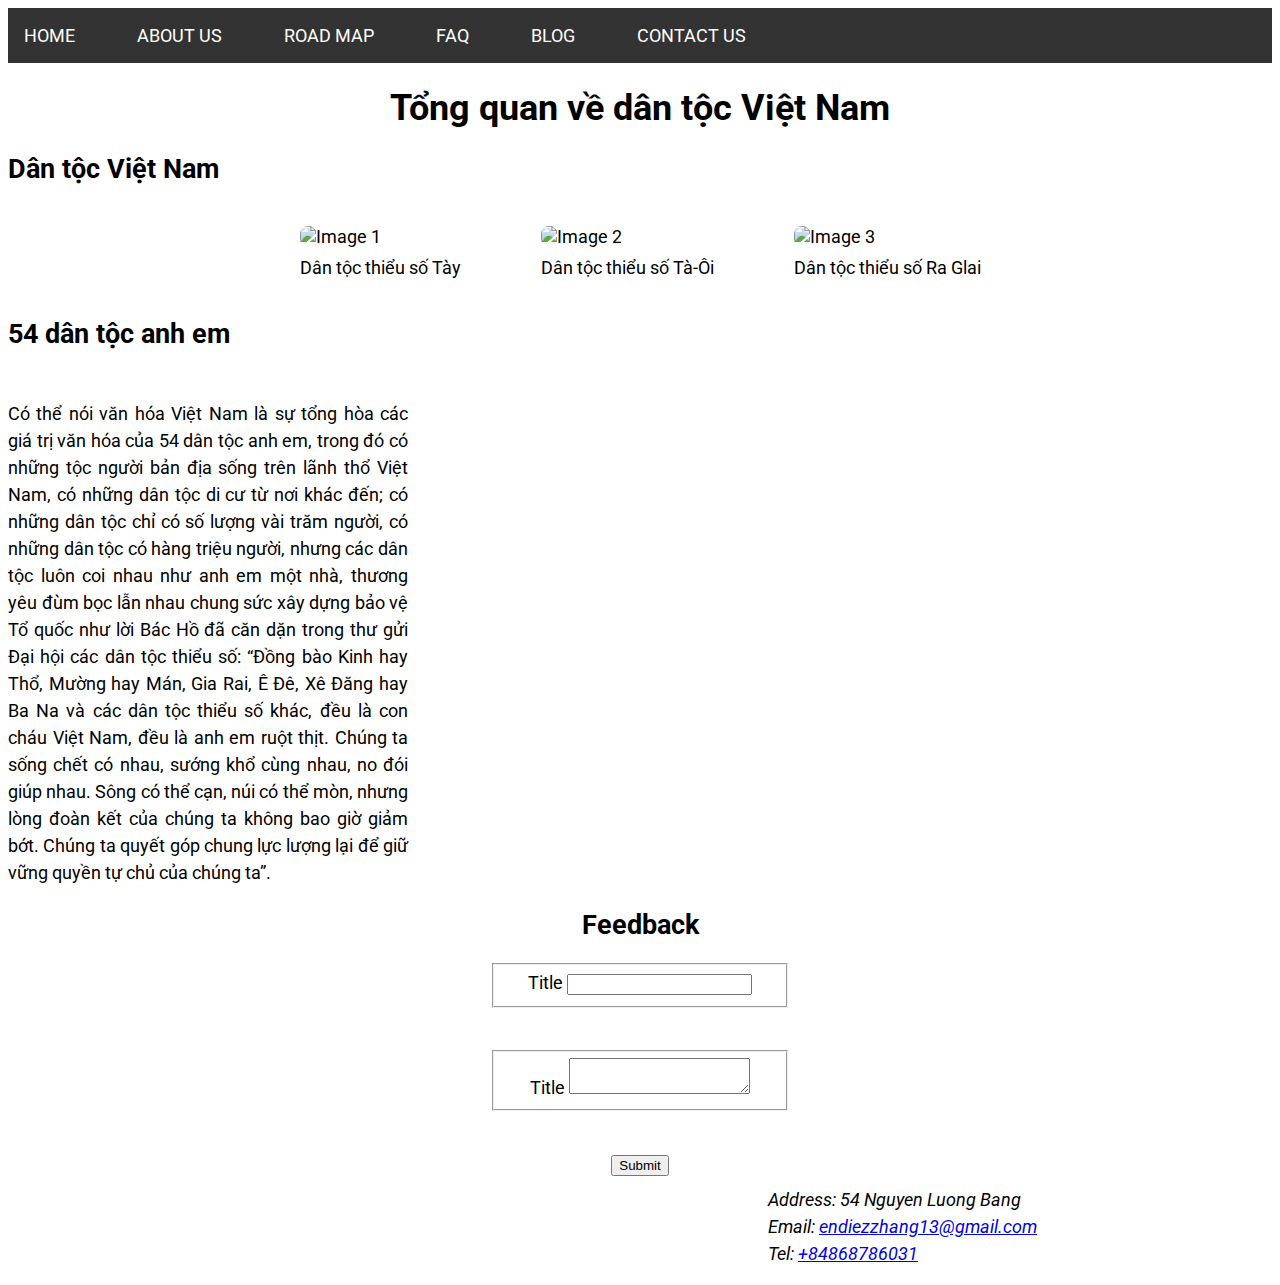
==== index.html @ 5ea88e70 "feat: update code" ====
<!DOCTYPE html>
<html lang="en">
<head>
    <meta charset="UTF-8">
    <meta name="viewport" content="width=device-width, initial-scale=1.0">
    <link rel="stylesheet" href="mystyle.css">
    <link rel="stylesheet" href="https://cdnjs.cloudflare.com/ajax/libs/font-awesome/6.5.1/css/all.min.css" integrity="sha512-DTOQO9RWCH3ppGqcWaEA1BIZOC6xxalwEsw9c2QQeAIftl+Vegovlnee1c9QX4TctnWMn13TZye+giMm8e2LwA==" crossorigin="anonymous" referrerpolicy="no-referrer" />
    <link rel="preconnect" href="https://fonts.googleapis.com">
    <link rel="preconnect" href="https://fonts.gstatic.com" crossorigin>
    <link href="https://fonts.googleapis.com/css2?family=Plus+Jakarta+Sans:ital,wght@0,200..800;1,200..800&family=Roboto:ital,wght@0,100;0,300;0,400;0,500;0,700;0,900;1,100;1,300;1,400;1,500;1,700;1,900&display=swap" rel="stylesheet">
    <title>Layout của Thắng</title>
</head>
<body>
    <header>
        <nav>
            <ul>
                <li>
                    <a href="#home">
                        <p>HOME</p>
                    </a>
                </li>
                <li>
                    <a href="#aboutus">
                        <p>ABOUT US</p>
                    </a>
                </li>
                <li>
                    <a href="#menu3">
                        <p>ROAD MAP</p>
                    </a>
                </li>
                <li>
                    <a href="#faq">
                        <p>FAQ</p>
                    </a>
                </li>
                <li>
                    <a href="#blog">
                        <p>BLOG</p>
                    </a>
                </li>
                <li>
                    <a href="#contactus">
                        <p>CONTACT US</p>
                    </a>
                </li>
            </ul>
        </nav>
    </header>
    <main>
        <h1>Tổng quan về dân tộc Việt Nam</h1>
        <!--Start section about-->
        <section class="about">
            <h2>Dân tộc Việt Nam</h2>
            <div class="first">
                <figure>
                    <img src="https://i.pinimg.com/originals/e6/ec/6c/e6ec6cdd9d3932270495dedd33f38970.jpg" alt="Image 1">
                    <figcaption>Dân tộc thiểu số Tày</figcaption>
                </figure>
                <figure>
                    <img src="https://cdn.diaocthongthai.com/2020/12/dan-toc-ta-oi.jpg" alt="Image 2">
                    <figcaption>Dân tộc thiểu số Tà-Ôi</figcaption>
                </figure>
                <figure>
                    <img src="https://blogger.googleusercontent.com/img/b/R29vZ2xl/AVvXsEiFkm7cN9wnk6e8xK9qepDYc2LZV3etfWYzKzIuiiNE7RxQsGib_XkbWHrqB4vdRYh5_75iR_KveJzWb_ORXzBN9i9YXRDnM8BblGdTPoLpIbWW3mZMz-yhc5R_8ka_4zm6QppkvXWItpRjv72iuLbPg9xMXr_cllTBwmXpxQqcye8jpR0Zw1oViIM3Olo/w1200-h630-p-k-no-nu/8a0c7554a595218c7d2f940b70750486.jpg" alt="Image 3">
                    <figcaption>Dân tộc thiểu số Ra Glai</figcaption>
                </figure>
            </div>
        </section>
        <!--End section about-->

        <!--Start section sns-->
        <section class="sns">
            <h2>54 dân tộc anh em</h2>
            <figure class="second">
                <img src="https://th.bing.com/th/id/OIP.eyjlw3K93nuga0E3rMCIQgHaHa?rs=1&pid=ImgDetMain" alt="">
            </figure>
            <p>Có thể nói văn hóa Việt Nam là sự tổng hòa các giá trị văn hóa của 54 dân tộc anh em, trong đó có những tộc người bản địa sống trên lãnh thổ Việt Nam, có những dân tộc di cư từ nơi khác đến; có những dân tộc chỉ có số lượng vài trăm người, có những dân tộc có hàng triệu người, nhưng các dân tộc luôn coi nhau như anh em một nhà, thương yêu đùm bọc lẫn nhau chung sức xây dựng bảo vệ Tổ quốc như lời Bác Hồ đã căn dặn trong thư gửi Đại hội các dân tộc thiểu số: “Đồng bào Kinh hay Thổ, Mường hay Mán, Gia Rai, Ê Đê, Xê Đăng hay Ba Na và các dân tộc thiểu số khác, đều là con cháu Việt Nam, đều là anh em ruột thịt. Chúng ta sống chết có nhau, sướng khổ cùng nhau, no đói giúp nhau. Sông có thể cạn, núi có thể mòn, nhưng lòng đoàn kết của chúng ta không bao giờ giảm bớt. Chúng ta quyết góp chung lực lượng lại để giữ vững quyền tự chủ của chúng ta”.</p>
        </section>
        <!--End section about-->

        <!--Start section feedback-->
        <section class="section-feedback">
                <h2 class="fb">Feedback</h2>
                <form class="third">
                    <fieldset>
                        <label for="title1">Title</label>
                        <input type="text" id="title1" name="title1">
                    </fieldset>
                    <br>
                    <br>
                    <fieldset>
                        <label for="title2">Title</label>
                        <textarea id="title2" name="title2"></textarea>
                    </fieldset>
                    <br>
                    <br>
                    <button type="submit">Submit</button>
                </form>   
        </section>
        <!--End section feedback-->
    </main>
    <footer>
        <div class="iconlist">
            <figure>
                <a href="">
                    <i class="fa-solid fa-seedling"></i>
                </a>
            </figure>
            <figure>
                <a href="">
                    <i class="fa-regular fa-face-surprise"></i>
                </a>
            </figure>
            <figure>
                <a href="">
                    <i class="fa-solid fa-apple-whole"></i>
                </a>
            </figure>
        </div>
        <div class="contact-info">
            <address>
                <p>Address: 54 Nguyen Luong Bang</p>
                <p>Email: <a href="mailto:endiezzhang13@gmail.com">endiezzhang13@gmail.com</a></p>
                <p>Tel: <a href="tel:0868 786 031">+84868786031</a></p>
            </address>
        </div>
    </footer>
</body>
</html>
---- mystyle.css ----
body {
    font: 18px Roboto, sans-serif;
}
h1 {
    text-align: center;
}
ul {
    list-style-type: none; /* xóa bỏ ký hiệu bullet mặc định*/
    margin: 0;
    padding: 0;
    overflow: hidden;
    background-color: #333;
}
li {
    float: left;
    margin-right: 30px;
}

ul li {
    display: inline;
}
  
li a {
    display: block;
    color: white;
    text-align: center;
    padding: 14px 16px;
    text-decoration: none;
}
li a:hover {
    background-color: #111;
}
.first{
    display: flex;
    justify-content: center; 
    margin: 20px 0; 
}
.second{
    display: flex;
    justify-content: center; 
    gap: 70px;
}
img {
    max-width: 400px; 
    height: auto; 
    border-radius: 8px; 
    margin-bottom: 10px;
} 
p {
    margin: 0;
    max-width: 400px; 
    text-align: justify; 
    line-height: 1.5; 
}

.iconlist{
    display: flex;
    gap: 30px;
}
.fb{
    text-align: center;
}
form {
    width: 300px;
    margin: 0 auto; 
    text-align: left;
}
.third{
    margin: 0 auto;
    text-align: center;
}
footer {
    padding: 10px;
    display: flex;
    justify-content: space-evenly;
}
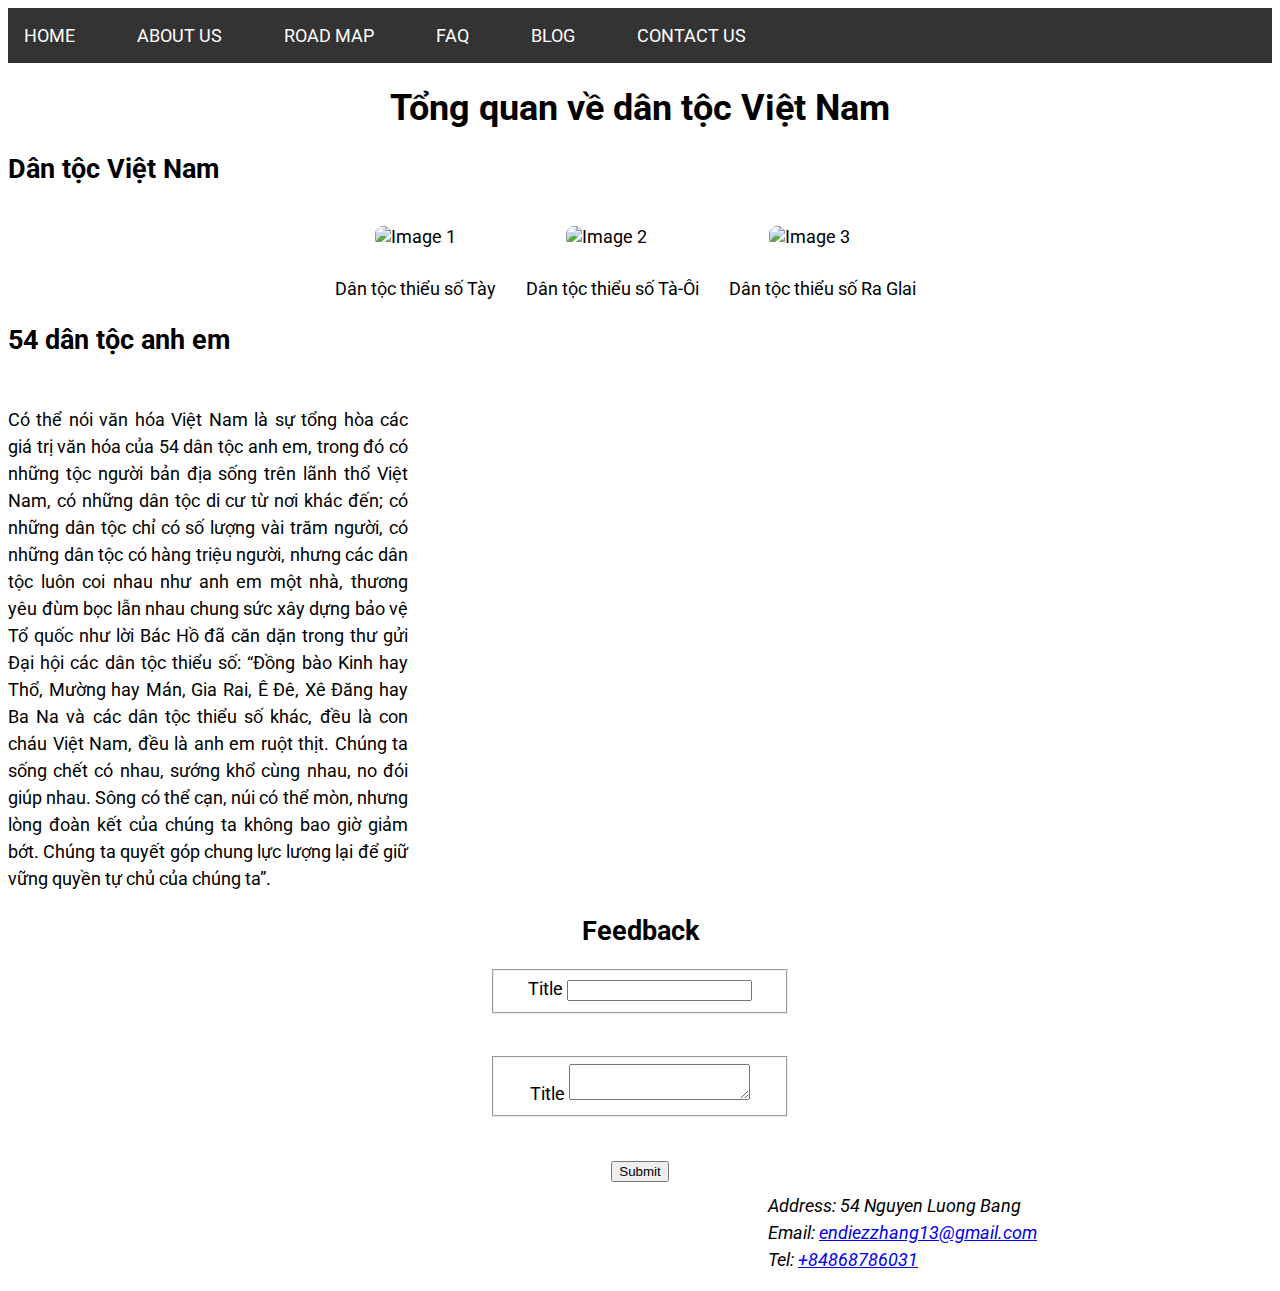
==== commit 096cc2e5: "new" ====
--- a/index.html
+++ b/index.html
@@ -13,7 +13,7 @@
 <body>
     <header>
         <nav>
-            <ul>
+            <ul class="header-ul">
                 <li>
                     <a href="#home">
                         <p>HOME</p>
@@ -52,20 +52,26 @@
         <!--Start section about-->
         <section class="about">
             <h2>Dân tộc Việt Nam</h2>
-            <div class="first">
-                <figure>
-                    <img src="https://i.pinimg.com/originals/e6/ec/6c/e6ec6cdd9d3932270495dedd33f38970.jpg" alt="Image 1">
-                    <figcaption>Dân tộc thiểu số Tày</figcaption>
-                </figure>
-                <figure>
-                    <img src="https://cdn.diaocthongthai.com/2020/12/dan-toc-ta-oi.jpg" alt="Image 2">
-                    <figcaption>Dân tộc thiểu số Tà-Ôi</figcaption>
-                </figure>
-                <figure>
-                    <img src="https://blogger.googleusercontent.com/img/b/R29vZ2xl/AVvXsEiFkm7cN9wnk6e8xK9qepDYc2LZV3etfWYzKzIuiiNE7RxQsGib_XkbWHrqB4vdRYh5_75iR_KveJzWb_ORXzBN9i9YXRDnM8BblGdTPoLpIbWW3mZMz-yhc5R_8ka_4zm6QppkvXWItpRjv72iuLbPg9xMXr_cllTBwmXpxQqcye8jpR0Zw1oViIM3Olo/w1200-h630-p-k-no-nu/8a0c7554a595218c7d2f940b70750486.jpg" alt="Image 3">
-                    <figcaption>Dân tộc thiểu số Ra Glai</figcaption>
-                </figure>
-            </div>
+            <ul class="first">
+                <li>
+                    <figure>
+                        <img src="https://i.pinimg.com/originals/e6/ec/6c/e6ec6cdd9d3932270495dedd33f38970.jpg" alt="Image 1">
+                    </figure>
+                    <p>Dân tộc thiểu số Tày</p>
+                </li>
+                <li>
+                    <figure>
+                        <img src="https://cdn.diaocthongthai.com/2020/12/dan-toc-ta-oi.jpg" alt="Image 2">
+                    </figure>
+                    <p>Dân tộc thiểu số Tà-Ôi</p>
+                </li>
+                <li>
+                    <figure>
+                        <img src="https://blogger.googleusercontent.com/img/b/R29vZ2xl/AVvXsEiFkm7cN9wnk6e8xK9qepDYc2LZV3etfWYzKzIuiiNE7RxQsGib_XkbWHrqB4vdRYh5_75iR_KveJzWb_ORXzBN9i9YXRDnM8BblGdTPoLpIbWW3mZMz-yhc5R_8ka_4zm6QppkvXWItpRjv72iuLbPg9xMXr_cllTBwmXpxQqcye8jpR0Zw1oViIM3Olo/w1200-h630-p-k-no-nu/8a0c7554a595218c7d2f940b70750486.jpg" alt="Image 3">
+                    </figure>
+                    <p>Dân tộc thiểu số Ra Glai</p>
+                </li>
+            </ul>
         </section>
         <!--End section about-->
 
--- a/mystyle.css
+++ b/mystyle.css
@@ -9,6 +9,8 @@
     margin: 0;
     padding: 0;
     overflow: hidden;
+}
+.header-ul{
     background-color: #333;
 }
 li {
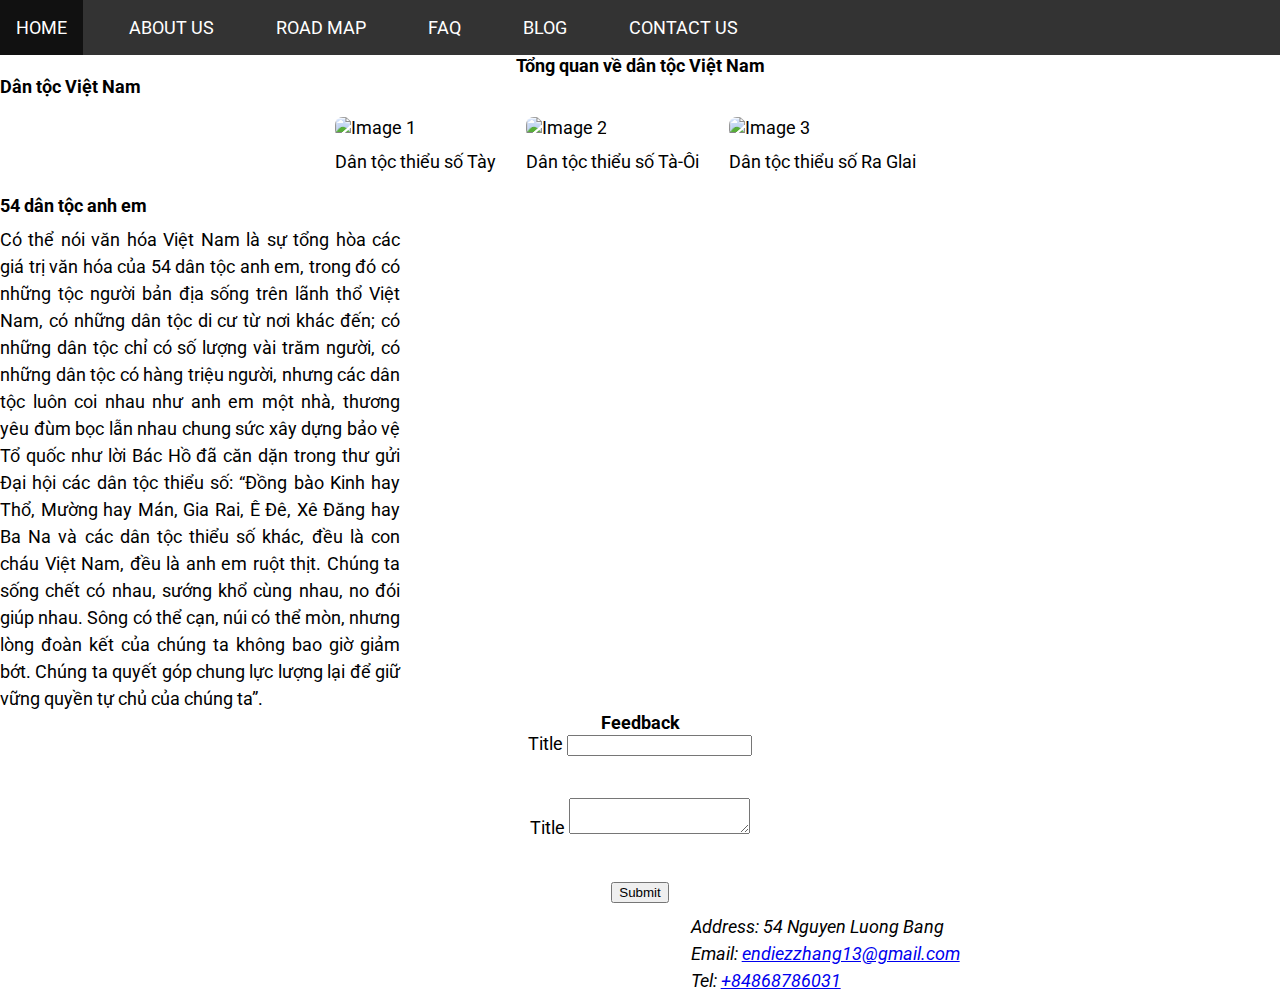
==== commit 0097fd39: "something" ====
--- a/index.html
+++ b/index.html
@@ -3,6 +3,7 @@
 <head>
     <meta charset="UTF-8">
     <meta name="viewport" content="width=device-width, initial-scale=1.0">
+    <link rel="stylesheet" href="reset.css">
     <link rel="stylesheet" href="mystyle.css">
     <link rel="stylesheet" href="https://cdnjs.cloudflare.com/ajax/libs/font-awesome/6.5.1/css/all.min.css" integrity="sha512-DTOQO9RWCH3ppGqcWaEA1BIZOC6xxalwEsw9c2QQeAIftl+Vegovlnee1c9QX4TctnWMn13TZye+giMm8e2LwA==" crossorigin="anonymous" referrerpolicy="no-referrer" />
     <link rel="preconnect" href="https://fonts.googleapis.com">
--- a/mystyle.css
+++ b/mystyle.css
@@ -1,3 +1,4 @@
+
 body {
     font: 18px Roboto, sans-serif;
 }
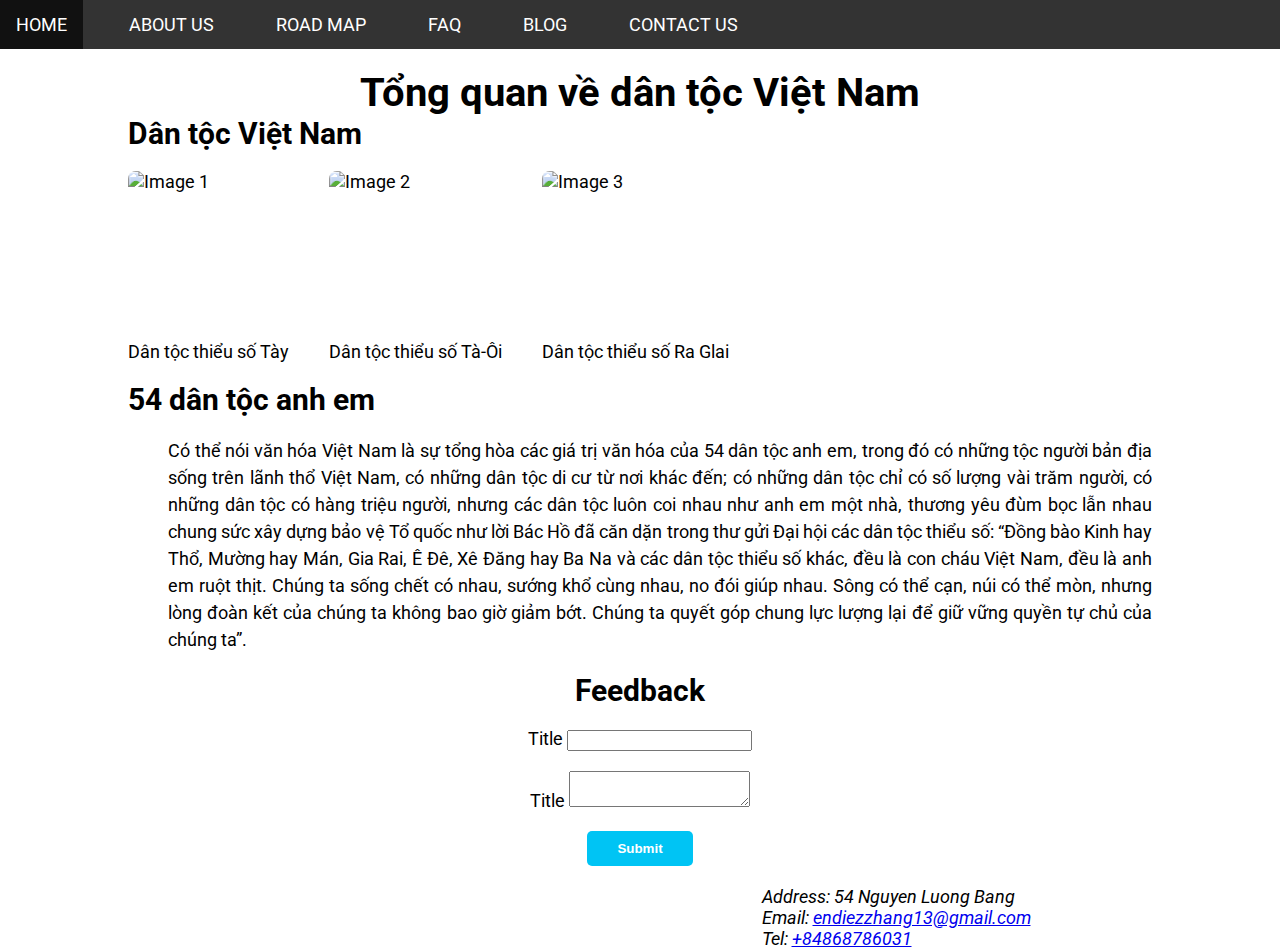
==== commit 5c7f67c6: "build layout done" ====
--- a/index.html
+++ b/index.html
@@ -52,86 +52,90 @@
         <h1>Tổng quan về dân tộc Việt Nam</h1>
         <!--Start section about-->
         <section class="about">
-            <h2>Dân tộc Việt Nam</h2>
-            <ul class="first">
-                <li>
-                    <figure>
-                        <img src="https://i.pinimg.com/originals/e6/ec/6c/e6ec6cdd9d3932270495dedd33f38970.jpg" alt="Image 1">
-                    </figure>
-                    <p>Dân tộc thiểu số Tày</p>
-                </li>
-                <li>
-                    <figure>
-                        <img src="https://cdn.diaocthongthai.com/2020/12/dan-toc-ta-oi.jpg" alt="Image 2">
-                    </figure>
-                    <p>Dân tộc thiểu số Tà-Ôi</p>
-                </li>
-                <li>
-                    <figure>
-                        <img src="https://blogger.googleusercontent.com/img/b/R29vZ2xl/AVvXsEiFkm7cN9wnk6e8xK9qepDYc2LZV3etfWYzKzIuiiNE7RxQsGib_XkbWHrqB4vdRYh5_75iR_KveJzWb_ORXzBN9i9YXRDnM8BblGdTPoLpIbWW3mZMz-yhc5R_8ka_4zm6QppkvXWItpRjv72iuLbPg9xMXr_cllTBwmXpxQqcye8jpR0Zw1oViIM3Olo/w1200-h630-p-k-no-nu/8a0c7554a595218c7d2f940b70750486.jpg" alt="Image 3">
-                    </figure>
-                    <p>Dân tộc thiểu số Ra Glai</p>
-                </li>
-            </ul>
+            <div class="inner">
+                <h2>Dân tộc Việt Nam</h2>
+                <ul class="first">
+                    <li>
+                        <figure>
+                            <img src="https://i.pinimg.com/originals/e6/ec/6c/e6ec6cdd9d3932270495dedd33f38970.jpg" alt="Image 1">
+                        </figure>
+                        <p>Dân tộc thiểu số Tày</p>
+                    </li>
+                    <li>
+                        <figure>
+                            <img src="https://cdn.diaocthongthai.com/2020/12/dan-toc-ta-oi.jpg" alt="Image 2">
+                        </figure>
+                        <p>Dân tộc thiểu số Tà-Ôi</p>
+                    </li>
+                    <li>
+                        <figure>
+                            <img src="https://blogger.googleusercontent.com/img/b/R29vZ2xl/AVvXsEiFkm7cN9wnk6e8xK9qepDYc2LZV3etfWYzKzIuiiNE7RxQsGib_XkbWHrqB4vdRYh5_75iR_KveJzWb_ORXzBN9i9YXRDnM8BblGdTPoLpIbWW3mZMz-yhc5R_8ka_4zm6QppkvXWItpRjv72iuLbPg9xMXr_cllTBwmXpxQqcye8jpR0Zw1oViIM3Olo/w1200-h630-p-k-no-nu/8a0c7554a595218c7d2f940b70750486.jpg" alt="Image 3">
+                        </figure>
+                        <p>Dân tộc thiểu số Ra Glai</p>
+                    </li>
+                </ul>
+            </div>
         </section>
         <!--End section about-->
 
         <!--Start section sns-->
         <section class="sns">
-            <h2>54 dân tộc anh em</h2>
-            <figure class="second">
-                <img src="https://th.bing.com/th/id/OIP.eyjlw3K93nuga0E3rMCIQgHaHa?rs=1&pid=ImgDetMain" alt="">
-            </figure>
-            <p>Có thể nói văn hóa Việt Nam là sự tổng hòa các giá trị văn hóa của 54 dân tộc anh em, trong đó có những tộc người bản địa sống trên lãnh thổ Việt Nam, có những dân tộc di cư từ nơi khác đến; có những dân tộc chỉ có số lượng vài trăm người, có những dân tộc có hàng triệu người, nhưng các dân tộc luôn coi nhau như anh em một nhà, thương yêu đùm bọc lẫn nhau chung sức xây dựng bảo vệ Tổ quốc như lời Bác Hồ đã căn dặn trong thư gửi Đại hội các dân tộc thiểu số: “Đồng bào Kinh hay Thổ, Mường hay Mán, Gia Rai, Ê Đê, Xê Đăng hay Ba Na và các dân tộc thiểu số khác, đều là con cháu Việt Nam, đều là anh em ruột thịt. Chúng ta sống chết có nhau, sướng khổ cùng nhau, no đói giúp nhau. Sông có thể cạn, núi có thể mòn, nhưng lòng đoàn kết của chúng ta không bao giờ giảm bớt. Chúng ta quyết góp chung lực lượng lại để giữ vững quyền tự chủ của chúng ta”.</p>
+            <div class="inner">
+                <h2>54 dân tộc anh em</h2>
+                <div class="column">
+                    <figure class="second">
+                        <img src="https://th.bing.com/th/id/OIP.eyjlw3K93nuga0E3rMCIQgHaHa?rs=1&pid=ImgDetMain" alt="">
+                    </figure>
+                    <p>Có thể nói văn hóa Việt Nam là sự tổng hòa các giá trị văn hóa của 54 dân tộc anh em, trong đó có những tộc người bản địa sống trên lãnh thổ Việt Nam, có những dân tộc di cư từ nơi khác đến; có những dân tộc chỉ có số lượng vài trăm người, có những dân tộc có hàng triệu người, nhưng các dân tộc luôn coi nhau như anh em một nhà, thương yêu đùm bọc lẫn nhau chung sức xây dựng bảo vệ Tổ quốc như lời Bác Hồ đã căn dặn trong thư gửi Đại hội các dân tộc thiểu số: “Đồng bào Kinh hay Thổ, Mường hay Mán, Gia Rai, Ê Đê, Xê Đăng hay Ba Na và các dân tộc thiểu số khác, đều là con cháu Việt Nam, đều là anh em ruột thịt. Chúng ta sống chết có nhau, sướng khổ cùng nhau, no đói giúp nhau. Sông có thể cạn, núi có thể mòn, nhưng lòng đoàn kết của chúng ta không bao giờ giảm bớt. Chúng ta quyết góp chung lực lượng lại để giữ vững quyền tự chủ của chúng ta”.</p>
+                </div>
+            </div>
         </section>
         <!--End section about-->
 
         <!--Start section feedback-->
         <section class="section-feedback">
+            <div class="inner">
                 <h2 class="fb">Feedback</h2>
                 <form class="third">
                     <fieldset>
                         <label for="title1">Title</label>
                         <input type="text" id="title1" name="title1">
                     </fieldset>
-                    <br>
-                    <br>
                     <fieldset>
                         <label for="title2">Title</label>
                         <textarea id="title2" name="title2"></textarea>
                     </fieldset>
-                    <br>
-                    <br>
                     <button type="submit">Submit</button>
                 </form>   
+            </div>
         </section>
         <!--End section feedback-->
     </main>
     <footer>
-        <div class="iconlist">
-            <figure>
-                <a href="">
-                    <i class="fa-solid fa-seedling"></i>
-                </a>
-            </figure>
-            <figure>
-                <a href="">
-                    <i class="fa-regular fa-face-surprise"></i>
-                </a>
-            </figure>
-            <figure>
-                <a href="">
-                    <i class="fa-solid fa-apple-whole"></i>
-                </a>
-            </figure>
-        </div>
-        <div class="contact-info">
-            <address>
-                <p>Address: 54 Nguyen Luong Bang</p>
-                <p>Email: <a href="mailto:endiezzhang13@gmail.com">endiezzhang13@gmail.com</a></p>
-                <p>Tel: <a href="tel:0868 786 031">+84868786031</a></p>
-            </address>
-        </div>
+            <div class="iconlist">
+                <figure>
+                    <a href="">
+                        <i class="fa-solid fa-seedling"></i>
+                    </a>
+                </figure>
+                <figure>
+                    <a href="">
+                        <i class="fa-regular fa-face-surprise"></i>
+                    </a>
+                </figure>
+                <figure>
+                    <a href="">
+                        <i class="fa-solid fa-apple-whole"></i>
+                    </a>
+                </figure>
+            </div>
+            <div class="contact-info">
+                <address>
+                    <p>Address: 54 Nguyen Luong Bang</p>
+                    <p>Email: <a href="mailto:endiezzhang13@gmail.com">endiezzhang13@gmail.com</a></p>
+                    <p>Tel: <a href="tel:0868 786 031">+84868786031</a></p>
+                </address>
+            </div>
     </footer>
 </body>
 </html>--- a/mystyle.css
+++ b/mystyle.css
@@ -1,12 +1,164 @@
-
 body {
     font: 18px Roboto, sans-serif;
 }
+
+header {
+    margin-bottom: 20px;
+}
+
+.header-ul {
+    display: flex;
+    align-items: center; /* Chỉnh mục trong header căn giữa */
+    background-color: #333;
+    list-style-type: none; 
+    margin: 0;
+    padding: 0;
+    overflow: hidden; 
+}
+
+header ul li {
+    display: flex;
+    margin-right: 30px;
+}
+
+header ul li a {
+    color: white;
+    text-align: center;
+    padding: 14px 16px;
+    text-decoration: none;
+}
+
+header ul li a:hover {
+    background-color: #111;
+}
+
 h1 {
-    text-align: center;
-}
+    font-size: 40px;
+    text-align: center;
+}
+
+h2 {
+    font-size: 30px;
+    margin-bottom: 20px;
+}
+
 ul {
-    list-style-type: none; /* xóa bỏ ký hiệu bullet mặc định*/
+    list-style-type: none; 
+}
+
+.inner {
+    max-width: 1024px;
+    margin: 0 auto;
+    padding: 0 10px;
+}
+
+.first {
+    margin: 0 -20px 20px; 
+    display: flex;
+    flex-wrap: wrap;
+}
+
+main .first li {
+    max-width: 33.3333%;
+    padding: 0 20px;
+    box-sizing: border-box;
+} 
+
+main .first figure {
+    height: 160px;
+    border-radius: 8px;
+    overflow: hidden;
+    display: flex;
+    justify-content: center;
+    margin-bottom: 10px;
+}
+
+main .first img {
+    width: 100%; 
+    height: 100%;
+    object-fit: cover; 
+    vertical-align: top;
+}
+
+.column {
+    display: flex;
+    gap: 40px;
+}
+
+/* về xem */
+main .column p {
+    margin: 0; 
+    text-align: justify; 
+    line-height: 1.5; 
+    -webkit-line-clamp: 3;
+    -webkit-box-orient: vertical;
+    overflow: hidden;
+    text-overflow: ellipsis;
+}
+
+.sns {
+    margin-bottom: 20px;
+}
+
+main .section-feedback .fb {
+    text-align: center;
+}
+
+.third {
+    text-align: center;
+}
+
+footer {
+    display: flex;
+    justify-content: space-between; 
+    align-items: center; 
+    max-width: 1024px;
+    margin: 0 auto;
+    padding: 0 10px;
+}
+
+fieldset {
+    margin-bottom: 20px;
+}
+
+.section-feedback button {
+    padding: 10px 30px;
+    background-color: #00C4F4;
+    border: none;
+    color: white;
+    border-radius: 5px;
+    font-weight: bold;
+    cursor: pointer;
+    display: block;
+    margin: 20px auto;
+}
+
+.iconlist {
+    display: flex;
+    justify-content: space-evenly;
+    flex: 1; 
+}
+
+.iconlist figure a:hover {
+    color: #00C4F4; 
+}
+
+.contact-info {
+    display: flex;
+    flex-wrap: wrap;
+    justify-content: center;
+    flex: 1; 
+}
+
+/* 
+body {
+    font: 18px Roboto, sans-serif;
+}
+h1 {
+    text-align: center;
+}
+ul {
+    list-style-type: none; 
     margin: 0;
     padding: 0;
     overflow: hidden;
@@ -32,8 +184,8 @@
 }
 li a:hover {
     background-color: #111;
-}
-.first{
+} */
+/* .first{
     display: flex;
     justify-content: center; 
     margin: 20px 0; 
@@ -77,4 +229,4 @@
     display: flex;
     justify-content: space-evenly;
 }
-
+ */
